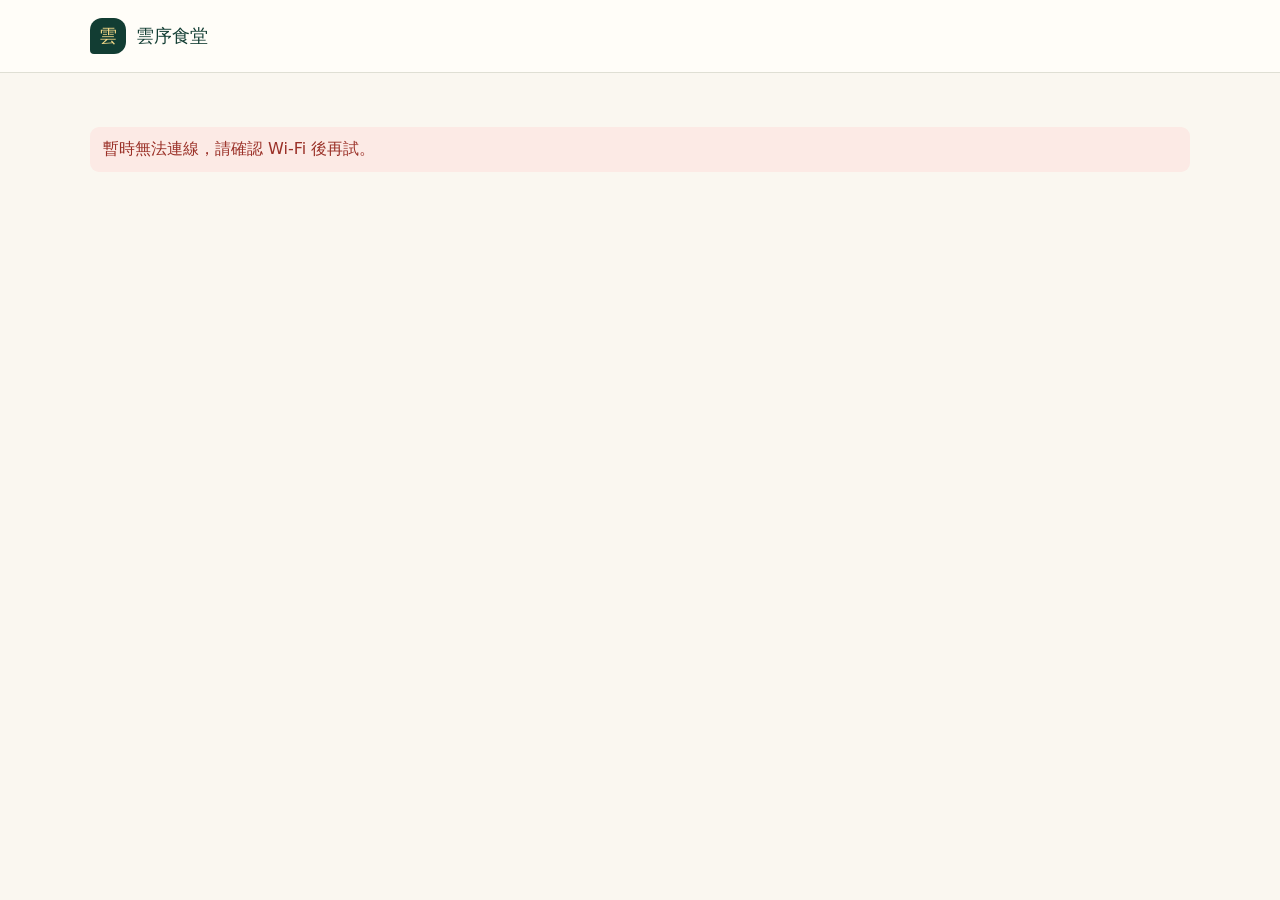
==== static/admin.html @ dcc413ff "讓六桌顧客掃碼點餐並由店家統一結帳 根因 (Root cause): 店內需要讓顧客用手機依桌號點餐，並讓店員即時掌握各桌訂單、結帳請求與已收款金額。原有專案尚無這些流程與部署文件。  解法 (Sol" ====
<!doctype html>
<html lang="zh-Hant">
<head>
  <meta charset="utf-8">
  <meta name="viewport" content="width=device-width, initial-scale=1">
  <meta name="theme-color" content="#123d33">
  <title>店家後台｜雲序食堂</title>
  <link rel="stylesheet" href="/static/app.css">
  <script type="module" src="/static/admin.js"></script>
</head>
<body>
  <header class="site-header">
    <div class="shell header-inner">
      <a class="brand" href="/admin"><span class="brand-mark" aria-hidden="true">雲</span><span>雲序食堂</span></a>
      <nav id="admin-nav" class="header-actions" aria-label="店家選單" hidden>
        <a class="button button-outline" href="/admin/qr">桌牌 QR Code</a>
        <button class="button button-flat" id="logout" type="button">登出</button>
      </nav>
    </div>
  </header>
  <main class="shell admin-main">
    <section id="login-panel" class="login-panel panel" aria-labelledby="login-title" hidden>
      <h1 id="login-title">店家登入</h1>
      <form id="login-form">
        <label for="password">後台密碼</label>
        <input id="password" type="password" autocomplete="current-password" required>
        <p id="login-error" class="form-message error" role="alert" hidden></p>
        <button id="login-submit" class="button button-primary" type="submit">登入後台</button>
      </form>
    </section>
    <p id="admin-error" class="form-message error" role="alert" hidden></p>
    <section id="dashboard" aria-labelledby="admin-title" hidden>
      <div class="page-heading">
        <div>
          <p id="dashboard-date" class="muted page-kicker"></p>
          <h1 id="admin-title">店家後台</h1>
        </div>
        <div class="dashboard-actions">
          <span class="connection" id="connection-status" role="status">連線中</span>
          <button class="button button-outline" id="sound-toggle" type="button" aria-pressed="false">開啟提示音</button>
        </div>
      </div>
      <div id="notification" class="notification" hidden>
        <p id="notification-text" role="alert"></p>
        <button id="dismiss-notification" class="button button-flat" type="button">關閉提醒</button>
      </div>
      <section class="sales-section" aria-labelledby="sales-title">
        <div class="section-title"><h2 id="sales-title">已結帳金額</h2></div>
        <dl class="metric-grid">
          <div class="panel metric"><dt>今日</dt><dd id="sales-day"></dd></div>
          <div class="panel metric"><dt>本月</dt><dd id="sales-month"></dd></div>
          <div class="panel metric"><dt>今年</dt><dd id="sales-year"></dd></div>
        </dl>
      </section>
      <section class="tables-section" aria-labelledby="tables-title">
        <div class="section-title">
          <h2 id="tables-title">桌況</h2>
          <span id="table-summary" class="muted"></span>
        </div>
        <div id="active-tables" class="table-grid"></div>
      </section>
      <section class="orders-section" aria-labelledby="orders-title">
        <div class="section-title"><h2 id="orders-title">今日訂單</h2><span id="order-count" class="muted"></span></div>
        <p id="no-orders" class="muted" hidden>今日尚無訂單。</p>
        <div id="today-orders" class="order-history"></div>
      </section>
    </section>
  </main>
  <dialog id="settle-dialog" aria-labelledby="settle-title">
    <div class="dialog-header">
      <h2 id="settle-title">確認收款</h2>
      <form method="dialog"><button class="button button-outline">取消</button></form>
    </div>
    <p id="settle-description"></p>
    <p id="settle-error" class="form-message error" role="alert" hidden></p>
    <div class="dialog-actions">
      <strong id="settle-total"></strong>
      <button class="button button-primary" id="confirm-settle" type="button">已收款，完成結帳</button>
    </div>
  </dialog>
</body>
</html>
---- static/app.css ----
:root {
  color-scheme: light;
  --paper: #faf7f0;
  --white: #fffdf8;
  --ink: #172923;
  --muted: #596a61;
  --green: #123d33;
  --green-dark: #0b3028;
  --pale-green: #e8efe9;
  --border: #dfdfd4;
  --yellow: #f5d989;
  --yellow-pale: #fff1cd;
  --danger: #9a3027;
  --danger-bg: #fceae5;
  --shadow: 0 8px 26px #2538290b;
  --radius: 18px;
  font-family: "Inter", "PingFang TC", "Noto Sans TC", "Microsoft JhengHei", system-ui, sans-serif;
  line-height: 1.55;
  font-synthesis: none;
}

*, *::before, *::after { box-sizing: border-box; }
[hidden] { display: none !important; }
body { margin: 0; min-height: 100vh; color: var(--ink); background: var(--paper); }
h1, h2, h3, p, dl { margin: 0; }
h1, h2, h3 { line-height: 1.22; }
h1 { font-size: clamp(2rem, 5vw, 3rem); letter-spacing: -.045em; }
h2 { font-size: clamp(1.35rem, 2.5vw, 1.65rem); letter-spacing: -.025em; }
h3 { font-size: 1.07rem; }
a { color: inherit; }
button, input, textarea { font: inherit; }
button { cursor: pointer; }
:disabled { cursor: default; opacity: .52; }
:focus-visible { outline: 3px solid #956b23; outline-offset: 3px; }
.muted { color: var(--muted); font-size: .9rem; }
.visually-hidden {
  position: absolute;
  width: 1px;
  height: 1px;
  padding: 0;
  margin: -1px;
  overflow: hidden;
  clip-path: inset(50%);
  white-space: nowrap;
}

.shell { width: min(100% - 40px, 1100px); margin-inline: auto; }
.site-header { background: var(--white); border-bottom: 1px solid var(--border); }
.header-inner {
  display: flex;
  min-height: 72px;
  align-items: center;
  justify-content: space-between;
  gap: 16px;
}
.brand {
  display: inline-flex;
  align-items: center;
  gap: 10px;
  color: var(--green);
  font-size: 1.12rem;
  font-weight: 800;
  white-space: nowrap;
  text-decoration: none;
}
.brand-mark {
  display: grid;
  place-items: center;
  flex: none;
  width: 36px;
  min-height: 36px;
  background: var(--green);
  color: var(--yellow);
  border-radius: 12px 12px 12px 4px;
}
.header-actions, .dashboard-actions { display: flex; align-items: center; gap: 10px; }
.button {
  display: inline-flex;
  align-items: center;
  justify-content: center;
  min-height: 44px;
  padding: 9px 16px;
  border: 1px solid transparent;
  border-radius: 11px;
  text-decoration: none;
  font-size: .92rem;
  font-weight: 700;
  text-align: center;
}
.button-primary { background: var(--green); color: var(--white); }
.button-primary:hover:not(:disabled) { background: var(--green-dark); }
.button-outline { background: var(--white); border-color: #cfd8d0; color: var(--green); }
.button-outline:hover:not(:disabled), .button-flat:hover:not(:disabled) { background: var(--pale-green); }
.button-flat { background: transparent; color: var(--green); }
.diner-main { padding-block: 30px 126px; }
.admin-main { padding-block: 42px 64px; }
.diner-hero {
  display: flex;
  align-items: center;
  position: relative;
  min-height: 240px;
  isolation: isolate;
  overflow: hidden;
  padding: clamp(24px, 5vw, 52px);
  border-radius: 24px;
  background: var(--green);
  color: var(--white);
}
.diner-hero-copy { z-index: 1; }
.diner-hero h1 { font-size: clamp(2.2rem, 6vw, 4rem); }
.diner-hero p { margin-top: 10px; color: #e2ebe3; }
.table-label {
  display: inline-block;
  padding: 5px 12px;
  margin-bottom: 14px;
  border-radius: 999px;
  color: var(--green-dark);
  background: var(--yellow);
  font-weight: 750;
  font-size: .88rem;
}
.diner-hero-image {
  position: absolute;
  inset: 0 0 0 auto;
  width: 52%;
  height: 100%;
  object-fit: cover;
  object-position: 50% 48%;
  mask-image: linear-gradient(to right, transparent, black 42%);
}

.menu-section { margin-top: 32px; }
.section-title { display: flex; justify-content: space-between; align-items: baseline; gap: 12px; margin-bottom: 15px; }
.categories {
  display: flex;
  gap: 8px;
  overflow-x: auto;
  margin: -4px -4px 16px;
  padding: 4px 4px 9px;
  scrollbar-width: thin;
}
.category-button {
  flex: 0 0 auto;
  min-height: 44px;
  padding: 7px 14px;
  color: var(--green);
  background: var(--white);
  border: 1px solid var(--border);
  border-radius: 999px;
  font-size: .9rem;
  font-weight: 650;
}
.category-button:hover { border-color: var(--green); }
.category-button[aria-pressed="true"] { background: var(--green); border-color: var(--green); color: white; }
.menu-grid { display: grid; grid-template-columns: repeat(3, minmax(0, 1fr)); gap: 18px; }
.menu-card, .panel { background: var(--white); border: 1px solid var(--border); border-radius: var(--radius); box-shadow: var(--shadow); }
.menu-card { display: flex; flex-direction: column; overflow: hidden; }
.menu-photo { width: 100%; aspect-ratio: 16 / 10; object-fit: cover; background: var(--pale-green); }
.menu-card-body { display: flex; flex: 1; flex-direction: column; gap: 10px; padding: 15px; }
.menu-card-footer { display: flex; justify-content: space-between; align-items: center; gap: 8px; margin-top: auto; }
.item-price { color: var(--green); white-space: nowrap; }
.stepper { display: inline-flex; align-items: center; justify-content: space-between; max-width: 100%; gap: 2px; }
.stepper-button {
  width: 44px;
  min-height: 44px;
  padding: 0;
  color: var(--green);
  background: var(--pale-green);
  border: 0;
  border-radius: 10px;
  font-size: 1.22rem;
  font-weight: 700;
}
.stepper-button:last-child { background: var(--green); color: white; }
.stepper-value { width: 24px; text-align: center; font-weight: 700; font-variant-numeric: tabular-nums; }
.cart-bar {
  position: fixed;
  inset: auto 0 0;
  z-index: 2;
  padding-bottom: env(safe-area-inset-bottom, 0px);
  background: var(--white);
  border-top: 1px solid var(--border);
  box-shadow: 0 -10px 28px #17292310;
}
.cart-bar-inner { display: flex; align-items: center; justify-content: space-between; gap: 14px; padding-block: 12px; }
.cart-bar-inner span, .cart-bar-inner strong { display: block; }
.cart-bar-inner strong { color: var(--green); font-size: 1.18rem; }

dialog {
  max-height: min(85dvh, 740px);
  width: min(calc(100% - 28px), 530px);
  margin: auto;
  padding: 22px;
  overflow-y: auto;
  color: var(--ink);
  background: var(--white);
  border: 1px solid var(--border);
  border-radius: 22px;
  box-shadow: 0 20px 80px #13292138;
}
dialog::backdrop { background: #13292198; }
.dialog-header, .dialog-actions, .cart-line, .order-header {
  display: flex;
  align-items: center;
  justify-content: space-between;
  gap: 12px;
}
.dialog-header { margin-bottom: 16px; }
.dialog-actions { padding-top: 16px; margin-top: 16px; border-top: 1px solid var(--border); }
.dialog-actions > strong { color: var(--green); font-size: 1.2rem; white-space: nowrap; }
.line-list { display: grid; gap: 10px; }
.cart-line, .bill-order { padding: 10px 12px; border: 1px solid var(--border); border-radius: 12px; }
.cart-line > div:first-child > * { display: block; }
label { display: block; margin-bottom: 6px; font-weight: 750; }
input, textarea {
  width: 100%;
  min-height: 44px;
  padding: 9px 11px;
  color: var(--ink);
  background: var(--white);
  border: 1px solid #bcc9be;
  border-radius: 9px;
}
textarea { resize: vertical; }
#order-form { margin-top: 18px; }
.form-message { padding: 10px 13px; margin-top: 12px; border-radius: 9px; color: var(--green); background: var(--pale-green); }
.error { color: var(--danger); background: var(--danger-bg); }

.login-panel { max-width: 420px; margin: 24px auto 0; padding: 24px; }
.login-panel h1 { font-size: 2rem; margin-bottom: 22px; }
.login-panel .button { width: 100%; margin-top: 14px; }
.page-heading { display: flex; align-items: flex-end; justify-content: space-between; gap: 18px; margin-bottom: 28px; }
.page-heading p { margin-bottom: 4px; }
.page-heading p:last-child { margin-top: 8px; margin-bottom: 0; }
.page-kicker { font-variant-numeric: tabular-nums; }
.connection { display: inline-flex; align-items: center; gap: 7px; color: var(--muted); font-size: .86rem; white-space: nowrap; }
.connection::before { content: ""; width: 8px; height: 8px; border-radius: 50%; background: #a27938; }
.connection.connected::before { background: #347952; }
.notification { display: flex; align-items: center; justify-content: space-between; gap: 10px; background: var(--yellow-pale); border: 1px solid #ead5a0; color: #523900; border-radius: 14px; margin-bottom: 22px; padding: 9px 13px; }
.notification p { font-weight: 750; }
.notification button { flex-shrink: 0; }
.metric-grid, .table-grid, .order-history, .qr-grid { display: grid; grid-template-columns: repeat(3, minmax(0, 1fr)); gap: 14px; }
.metric { padding: 15px clamp(12px, 2vw, 20px); }
.metric dt { color: var(--muted); font-weight: 700; font-size: .87rem; }
.metric dd { color: var(--green); font-size: clamp(.92rem, 3vw, 1.7rem); font-weight: 800; font-variant-numeric: tabular-nums; margin: 3px 0 0; overflow-wrap: anywhere; }
.tables-section, .orders-section { margin-top: 32px; }
.table-grid { align-items: start; }
.table-card, .history-order { padding: 16px; }
.table-card-title, .table-card-footer {
  display: flex;
  justify-content: space-between;
  align-items: center;
  gap: 8px;
}
.table-card-footer { margin-top: 10px; }
.table-card-footer strong, .history-total { color: var(--green); }
.badge {
  display: inline-block;
  width: fit-content;
  background: var(--pale-green);
  color: var(--green);
  padding: 3px 9px;
  border-radius: 999px;
  font-size: .81rem;
  white-space: nowrap;
}
.badge-active { color: #523900; background: var(--yellow-pale); }
.badge-paid { background: var(--green); color: white; }
.table-order { margin-top: 10px; border-top: 1px solid var(--border); }
.table-order summary { font-size: .9rem; padding: 9px 0 2px; cursor: pointer; }
.order-detail { padding-top: 8px; }
.order-items { padding: 0; margin: 0; list-style: none; font-size: .9rem; }
.order-items li { display: flex; justify-content: space-between; gap: 10px; }
.order-items li span:last-child { white-space: nowrap; }
.order-note { margin-top: 5px; font-size: .87rem; color: var(--muted); overflow-wrap: anywhere; white-space: pre-wrap; }
.history-heading { display: flex; align-items: baseline; flex-wrap: wrap; gap: 6px 10px; }
.history-heading .badge { margin-left: auto; }
.history-total { display: block; margin-top: 9px; text-align: right; }

.qr-form { padding: 16px; margin-bottom: 24px; }
.qr-input-row { display: flex; gap: 10px; }
.qr-input-row input { flex: 1; min-width: 0; }
.qr-input-row button, .qr-heading button { flex-shrink: 0; }
.qr-card { text-align: center; padding: 17px; }
.qr-brand { display: block; color: var(--green); font-weight: 800; font-size: .85rem; margin-bottom: 4px; }
.qr-card img { display: block; width: min(100%, 205px); height: auto; margin: 8px auto; image-rendering: pixelated; }
.qr-instruction { font-size: 1.1rem; font-weight: 800; }
.qr-url { display: block; font-size: .74rem; color: var(--muted); overflow-wrap: anywhere; margin-top: 7px; }

@media (max-width: 760px) {
  .shell { width: calc(100% - 28px); }
  .admin-main { padding-top: 28px; }
  .diner-main { padding-top: 16px; }
  .diner-hero { min-height: 190px; border-radius: 20px; }
  .diner-hero p { max-width: 14em; }
  .diner-hero-image { width: 61%; opacity: .63; mask-image: linear-gradient(to right, transparent, black 65%); }
  .menu-grid, .table-grid, .order-history, .qr-grid { grid-template-columns: repeat(2, minmax(0, 1fr)); gap: 12px; }
  .page-heading { flex-wrap: wrap; }
}
@media (max-width: 470px) {
  .header-inner { min-height: 66px; gap: 6px; }
  .header-inner .button { padding-inline: 9px; font-size: .79rem; }
  .header-actions { gap: 4px; }
  .brand { font-size: .96rem; gap: 7px; }
  .brand-mark { min-height: 32px; width: 32px; }
  .menu-card-body { padding: 11px; gap: 7px; }
  .menu-card-footer { align-items: stretch; flex-direction: column; gap: 4px; }
  .stepper-value { flex: 1; }
  .menu-photo { aspect-ratio: 4 / 3; }
  .table-grid, .order-history { grid-template-columns: minmax(0, 1fr); }
  .metric-grid { gap: 8px; }
  .metric { padding: 10px; }
  .qr-card { padding: 10px; }
  dialog { padding: 15px; }
}
@page { size: A4 portrait; margin: 12mm; }
@media print {
  .qr-page { background: white; }
  .qr-page .site-header, .qr-page .page-heading, .qr-form, .qr-url { display: none !important; }
  .qr-page main { width: 100%; padding: 0; }
  .qr-grid { grid-template-columns: repeat(2, minmax(0, 1fr)); gap: 5mm; }
  .qr-card { break-inside: avoid; padding: 4mm; border: 1px dashed #555; border-radius: 0; box-shadow: none; background: white; color: black; }
  .qr-card h2 { font-size: 17pt; }
  .qr-card img { width: 47mm; margin: 1mm auto; }
  .qr-brand, .qr-instruction { color: black; font-size: 11pt; }
}
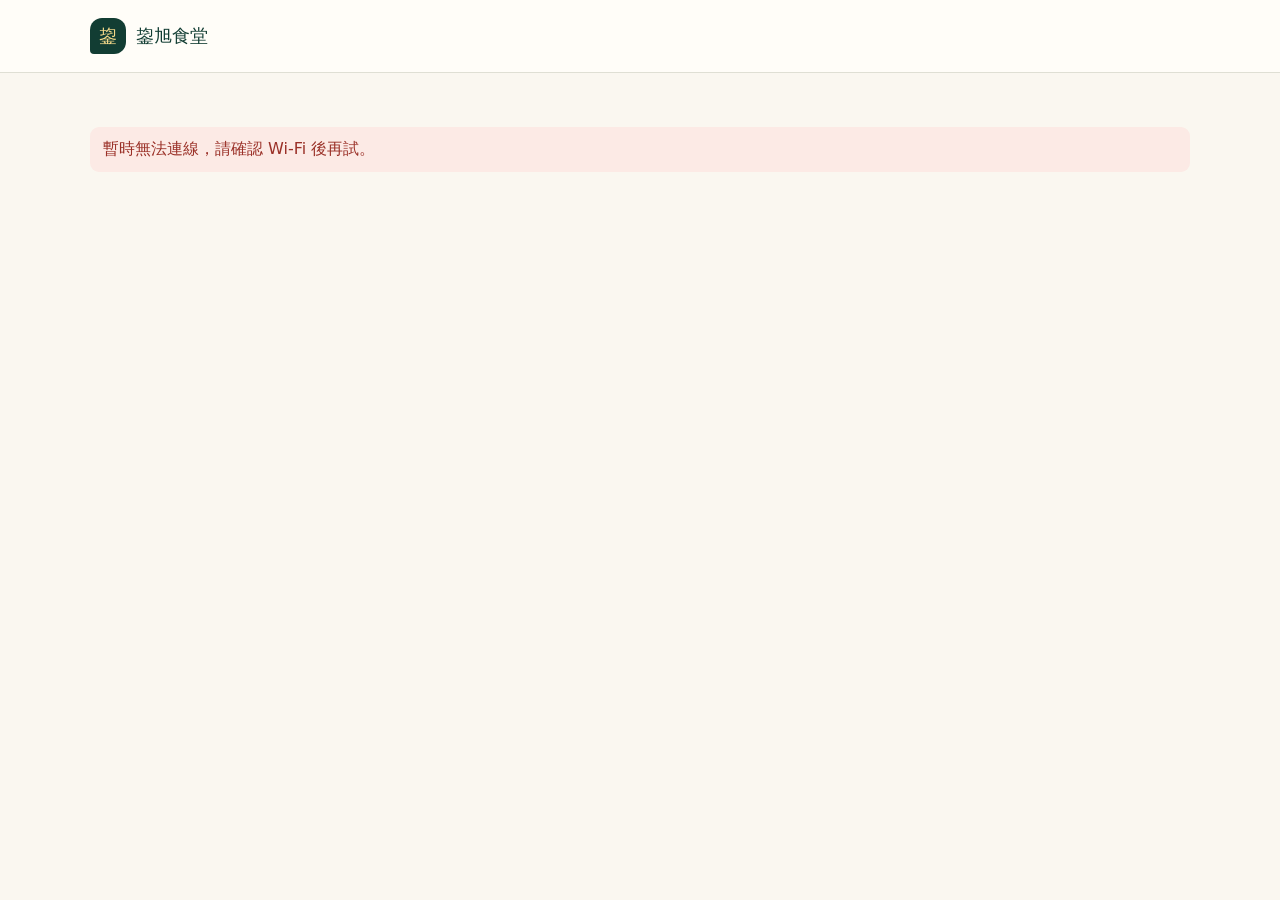
==== commit 9a3a3f1c: "統一鋆旭食堂店名並穩定桌牌驗證 根因 (Root cause): 頁面與桌牌沿用暫定店名。原 QR Code 測試使用的解碼器偶爾讀不到含隨機桌號識別碼的有效圖片，造成測試誤判。  解法 (Solut" ====
--- a/static/admin.html
+++ b/static/admin.html
@@ -4,14 +4,14 @@
   <meta charset="utf-8">
   <meta name="viewport" content="width=device-width, initial-scale=1">
   <meta name="theme-color" content="#123d33">
-  <title>店家後台｜雲序食堂</title>
+  <title>店家後台｜鋆旭食堂</title>
   <link rel="stylesheet" href="/static/app.css">
   <script type="module" src="/static/admin.js"></script>
 </head>
 <body>
   <header class="site-header">
     <div class="shell header-inner">
-      <a class="brand" href="/admin"><span class="brand-mark" aria-hidden="true">雲</span><span>雲序食堂</span></a>
+      <a class="brand" href="/admin"><span class="brand-mark" aria-hidden="true">鋆</span><span>鋆旭食堂</span></a>
       <nav id="admin-nav" class="header-actions" aria-label="店家選單" hidden>
         <a class="button button-outline" href="/admin/qr">桌牌 QR Code</a>
         <button class="button button-flat" id="logout" type="button">登出</button>
